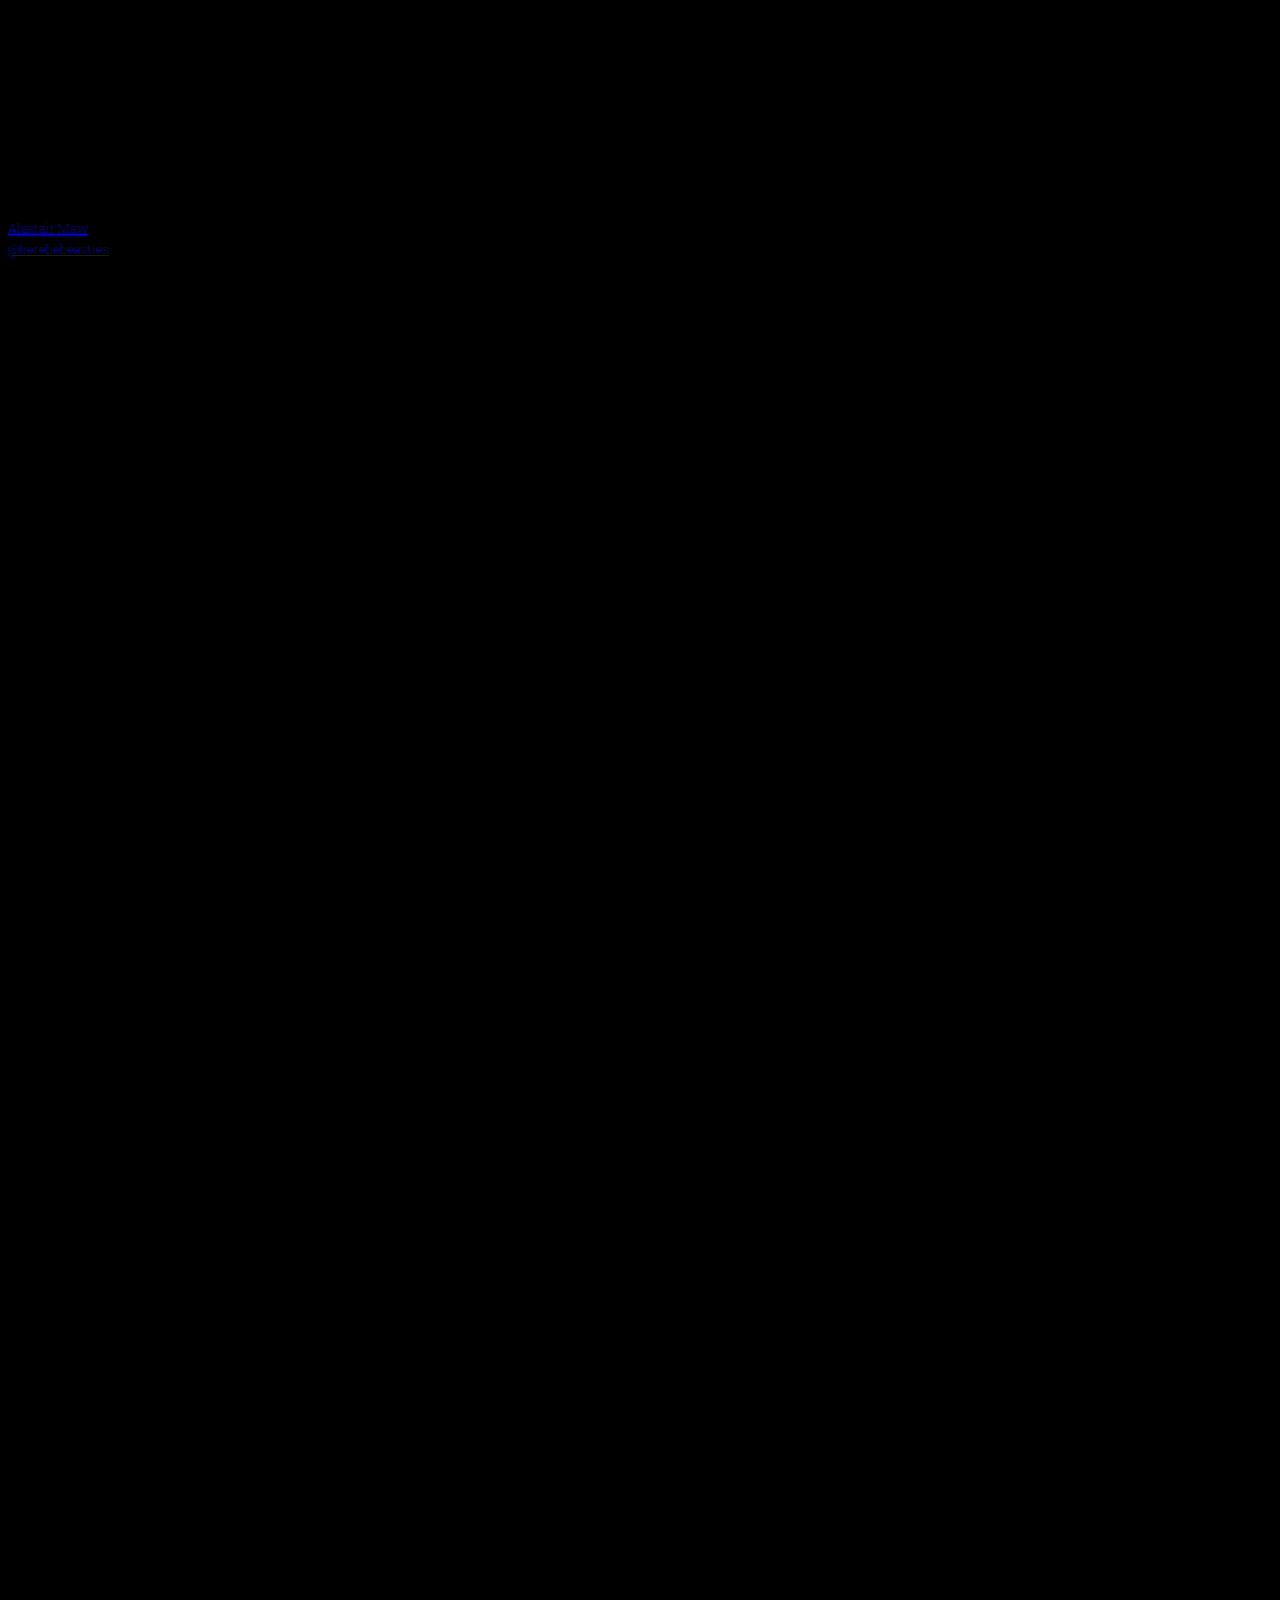
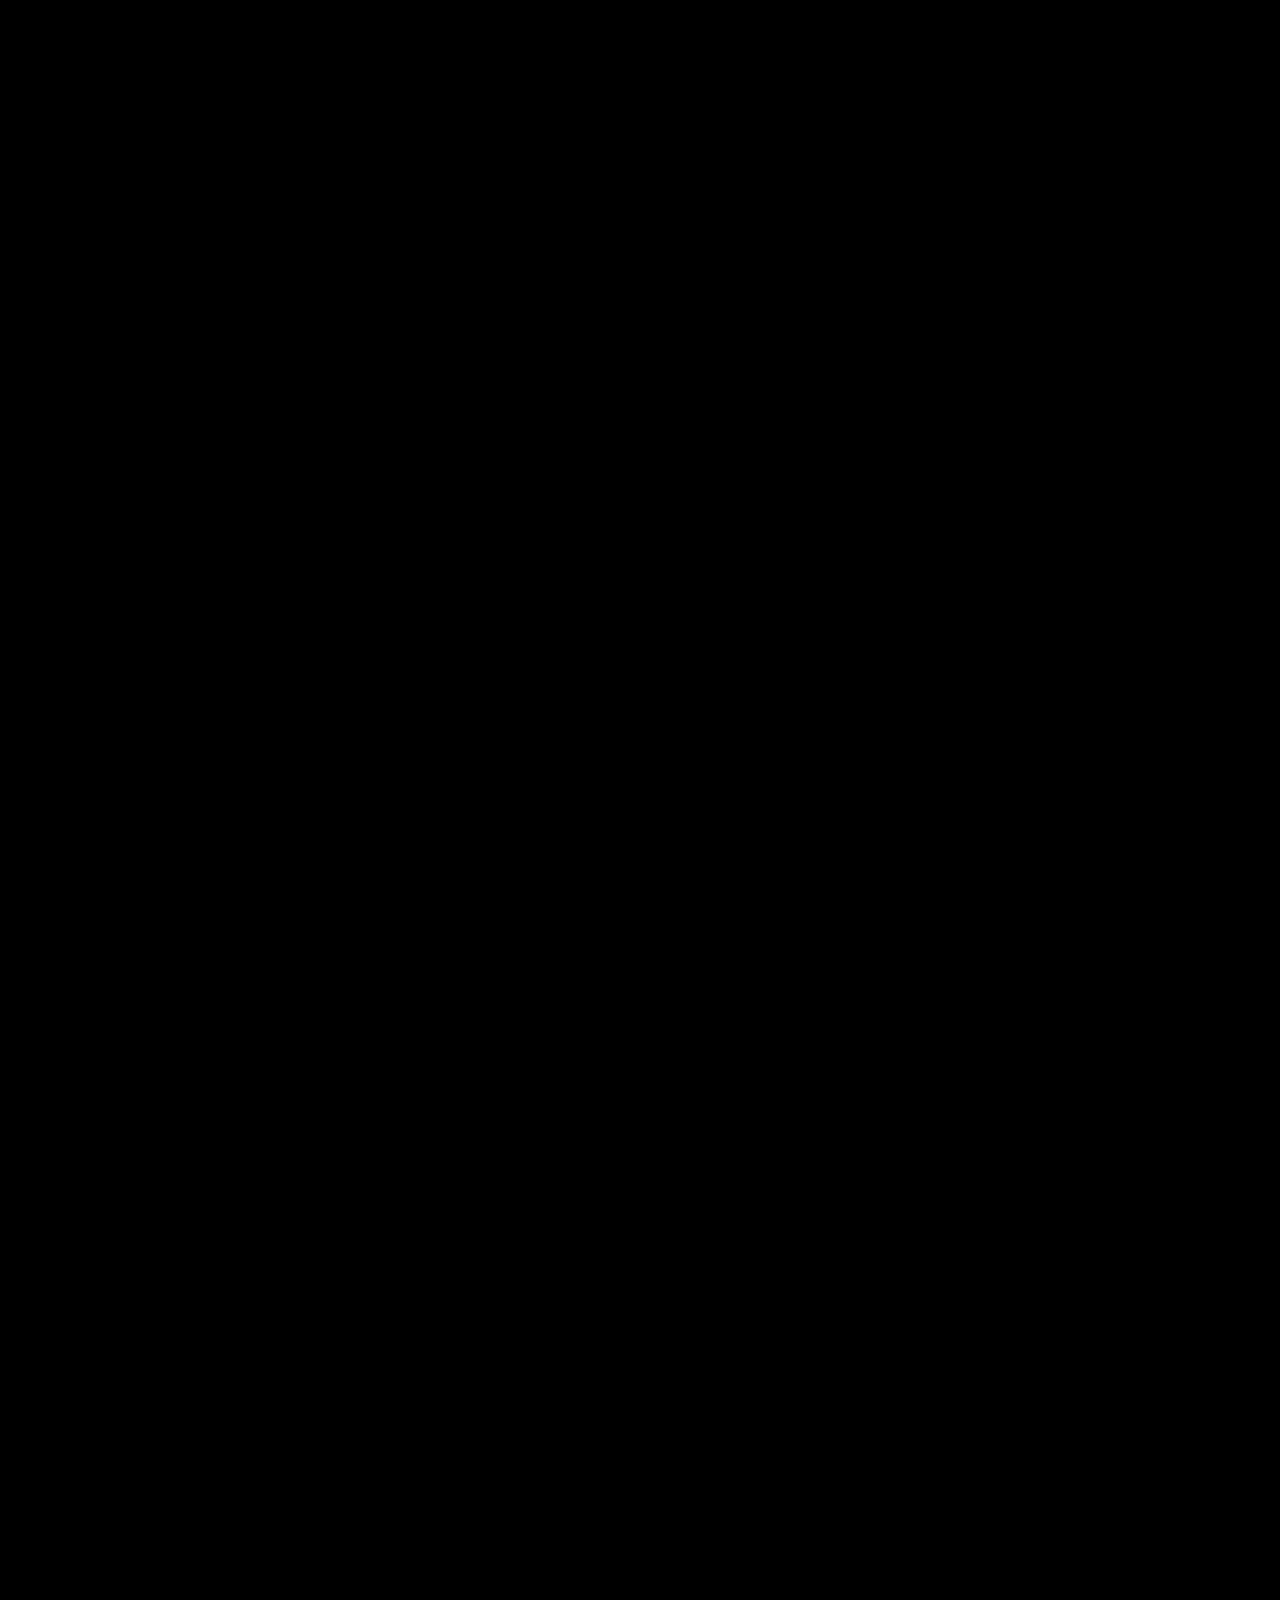
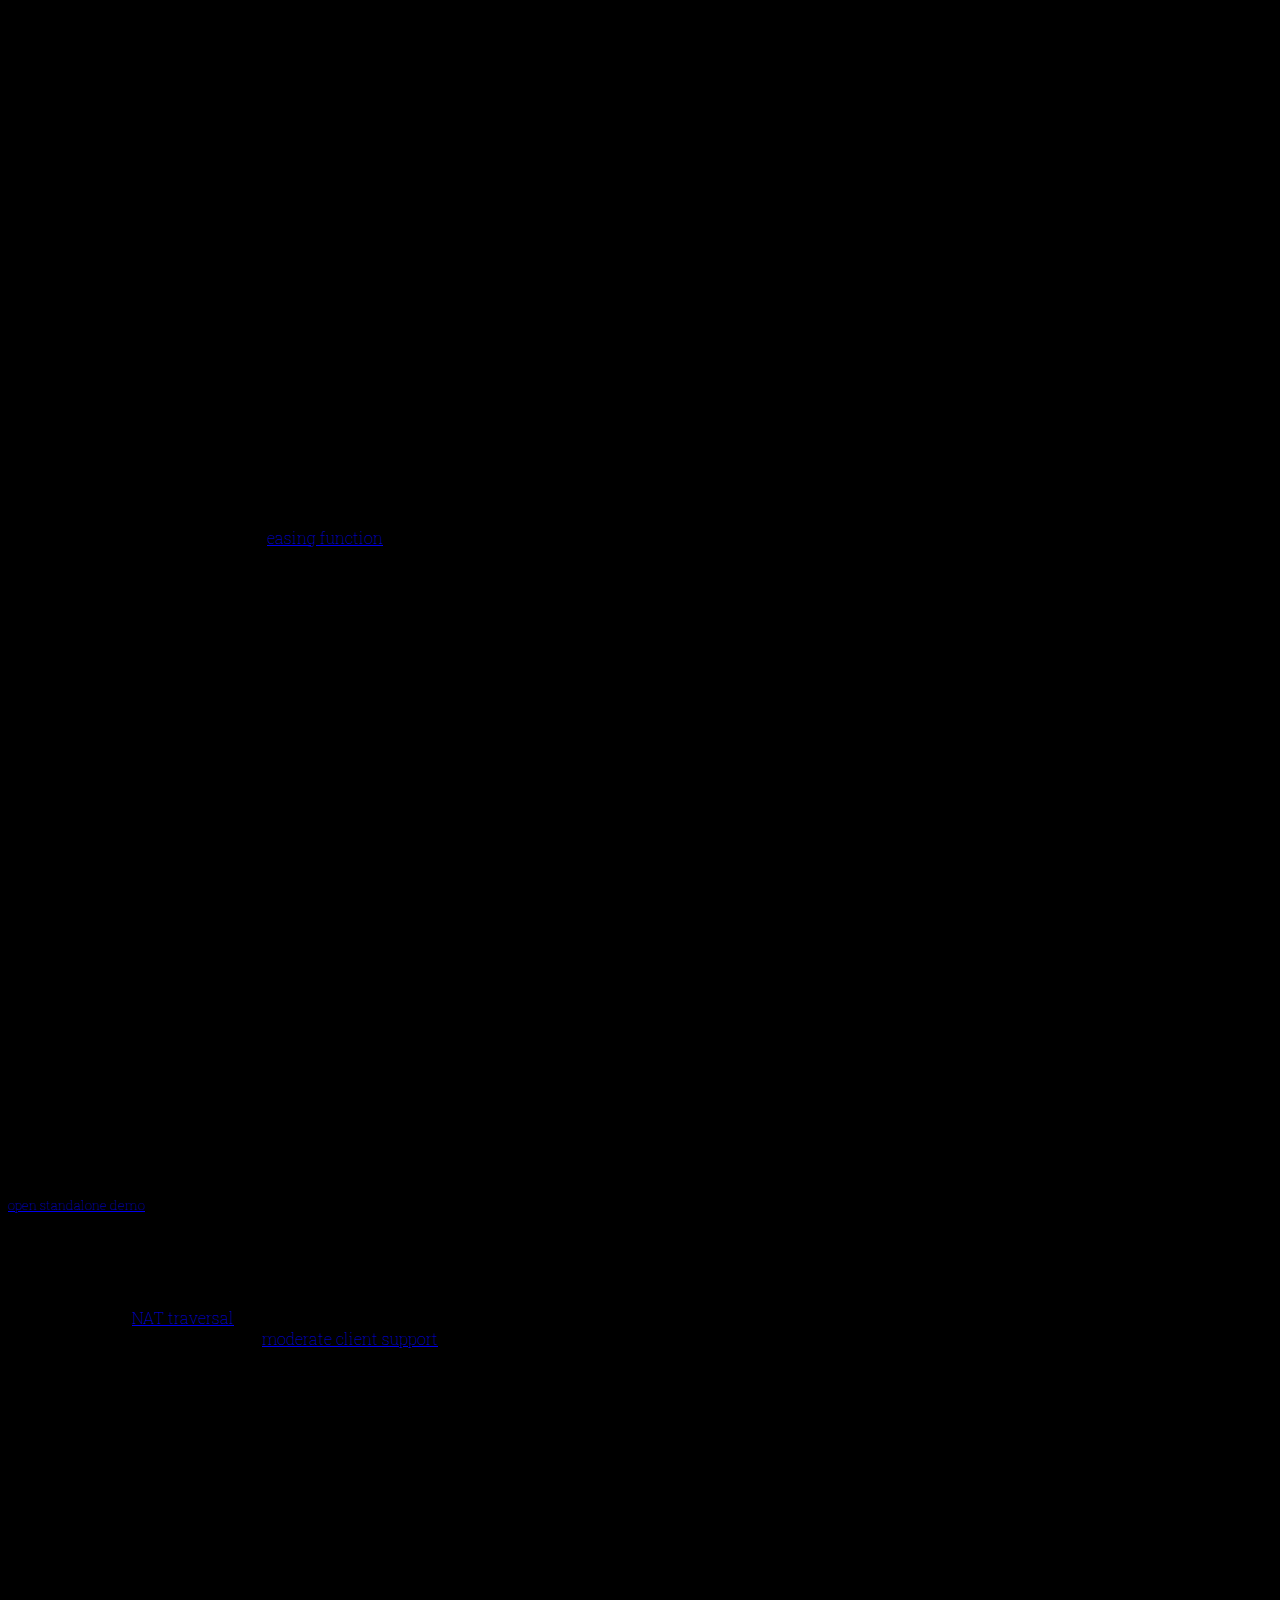
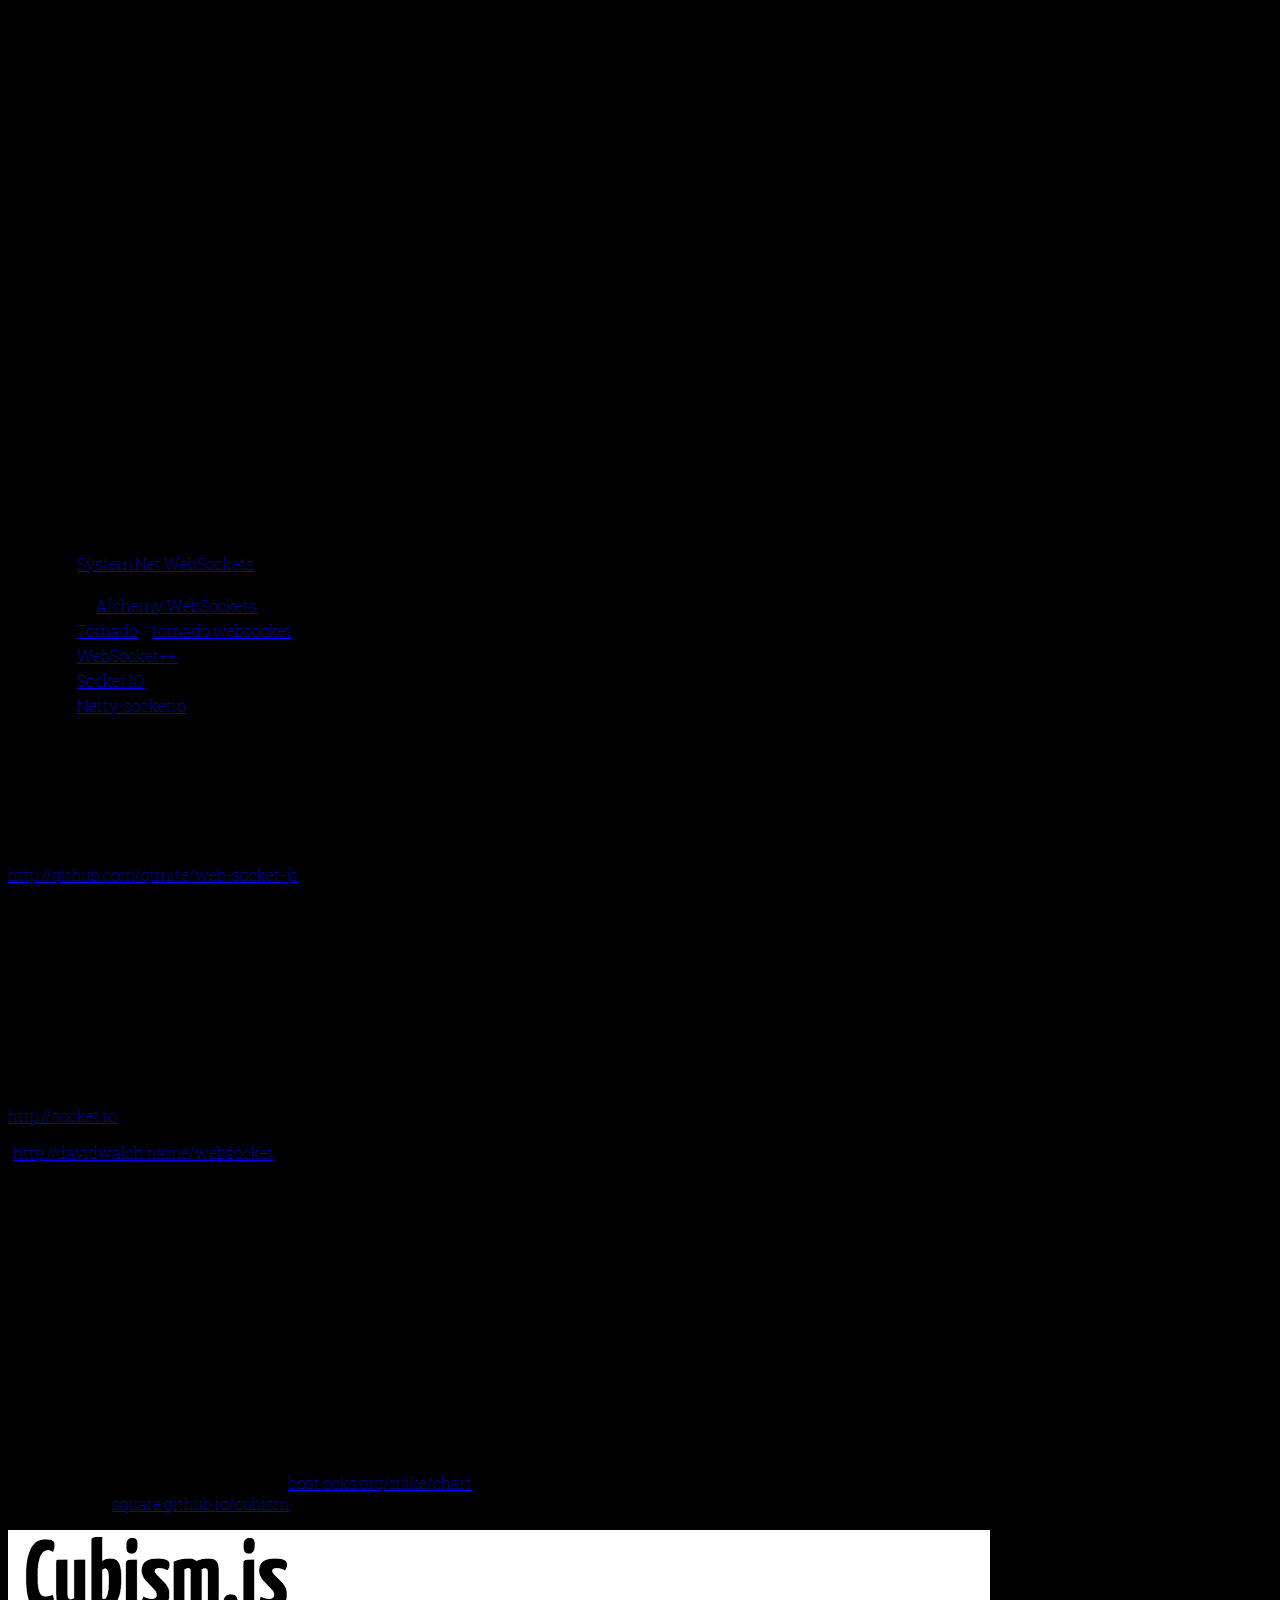
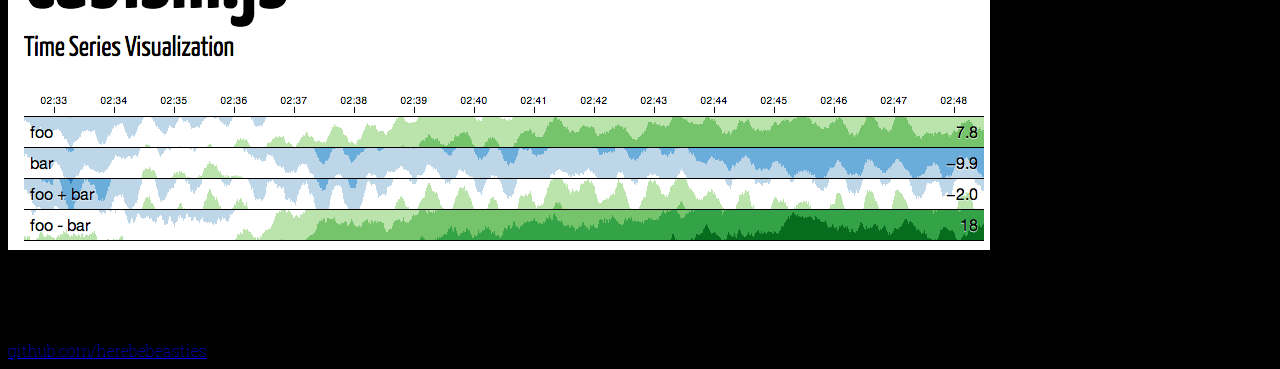
==== 2013-05-09.RealtimeTimeseriesVisualisation/index.html @ 5ecc80f6 "target="_blank" everywhere, add external demo link" ====
<!doctype html>
<html lang="en">
	<head>
		<meta charset="utf-8">

		<title>Realtime time series visualisation</title>

		<meta name="description" content="Realtime timeseries visualisation using d3.js and HTML5 websockets>
		<meta name="author" content="Alastair Maw">

		<meta name="apple-mobile-web-app-capable" content="yes" />
		<meta name="apple-mobile-web-app-status-bar-style" content="black-translucent" />

		<meta name="viewport" content="width=device-width, initial-scale=1.0, maximum-scale=1.0, user-scalable=no">

		<link rel="stylesheet" href="../reveal.js/css/reveal.min.css" />
		<link rel="stylesheet" href="../reveal.js/css/theme/night.css" id="theme" />
		<link rel="stylesheet" href="../common/style.css" id="theme" />

		<!-- For syntax highlighting -->
		<link rel="stylesheet" href="../reveal.js/lib/css/zenburn.css">

		<!-- If the query includes 'print-pdf', use the PDF print sheet -->
		<script>
			document.write( '<link rel="stylesheet" href="../reveal.js/css/print/' + ( window.location.search.match( /print-pdf/gi ) ? 'pdf' : 'paper' ) + '.css" type="text/css" media="print">' );
		</script>

		<!--[if lt IE 9]>
		<script src="../reveal.js/lib/js/html5shiv.js"></script>
		<![endif]-->
		
		<!-- D3 streaming graph stuff -->
		<script src="../d3/d3.min.js" charset="utf-8"></script>
		<script src="websocket.js"></script>
		<script src="streaming_graph.js"></script>
		<link rel="stylesheet" href="demo-black.css" />
		<script>
		// Copied from http://bost.ocks.org/mike/path/
			var n = 40,
				random = d3.random.normal(0, .2);

			function chart(selector, domain, interpolation, tick) {
			  var data = d3.range(n).map(random);

			  var margin = {top: 10, right: 0, bottom: 10, left: 40},
				  width = 640 - margin.right,
				  height = 120 - margin.top - margin.bottom;

			  var x = d3.scale.linear()
				  .domain(domain)
				  .range([0, width]);

			  var y = d3.scale.linear()
				  .domain([-1, 1])
				  .range([height, 0]);

			  var line = d3.svg.line()
				  .interpolate(interpolation)
				  .x(function(d, i) { return x(i); })
				  .y(function(d, i) { return y(d); });

			  var svg = d3.select(selector)
				  .attr("width", width + margin.left + margin.right)
				  .attr("height", height + margin.top + margin.bottom)
				  .style("margin-left", -margin.left + "px")
				.append("g")
				  .attr("transform", "translate(" + margin.left + "," + margin.top + ")");

			  svg.append("defs").append("clipPath")
				  .attr("id", "clip")
				.append("rect")
				  .attr("width", width)
				  .attr("height", height);

			  svg.append("g")
				  .attr("class", "y axis")
				  .call(d3.svg.axis().scale(y).ticks(5).orient("left"));

			  var path = svg.append("g")
				  .attr("clip-path", "url(#clip)")
				.append("path")
				  .data([data])
				  .attr("class", "line")
				  .attr("d", line);

			  tick(path, line, data, x);
			}
		</script>
	</head>

	<body>
		<div class="reveal">
			<div class="slides">

				<section>
					<h1>Realtime<br/>time series<br/>visualisation</h1>
					<h3>with D3.js and HTML5 WebSockets</h3>
					<p>
						<small><a target="_blank" href="http://herebebeasties.com">Alastair Maw</a><br/>
						<a target="_blank" href="http://twitter.com/herebebeasties">@herebebeasties</a></small>
					</p>
				</section>
												
				<section>
					<h3>Anatomy of a chart</h3>
					<table style="margin: auto">
						<tr><td>Data</td></tr>
						<tr><td>Scales</td><td>(both x &amp; y)</td></tr>
						<tr><td>Axes</td><td>(plus maybe a grid)</td></tr>
						<tr><td>Plot</td><td>(function to draw lines, bars, etc.)</td></tr>
					</table>
				</section>

				<section>
					<h2>D3 isn't a chart library</h2>
					<h3 class="fragment">D3 == Data-Driven Documents</h3>
				</section>

				<section>
					<h3>Anatomy of a chart</h3>
					<table style="margin: auto">
						<tr><td>Data</td><td>JavaScript objects</td></tr>
						<tr><td>Scales</td><td>d3.scale.*, d3.time.scale, etc.</td></tr>
						<tr><td>Axes</td><td>d3.svg.axis(&lt;scale&gt;)</td></tr>
						<tr><td>Plot</td><td>d3.svg.line()</td></tr>
					</table>
				</section>

<section data-markdown>
	<script type="text/template">
### Quantitative scales
Map continuous input domain to output range.

  * `d3.scale.linear()`
  * `d3.scale.pow().exponent(0.5)`
  * `d3.scale.log().base(2)`
    * default base 10
  * `d3.scale.quantize()`
    * Like linear, but with discrete outputs
  * `d3.scale.quantile()`
    * Useful for percentilse
  * `d3.scale.threshold()`
    * Like quantize, only let you map arbitrary subsets of the domain to discrete outputs
	</script>
</section>

<section data-markdown>
	<script type="text/template">
### Ordinal scales

* Map discrete input domain to output range

* `d3.scale.ordinal().domain([values])`

* `d3.scale.category10() 20() 20b() 20c()`
  * Maps to colours
  * See also ColorBrewer, which D3 ships with.
	</script>
</section>

<section data-markdown>
	<script type="text/template">
### Time scales

* Extends `d3.scale.linear` but using JavaScript [Date](https://developer.mozilla.org/en/JavaScript/Reference/Global_Objects/Date)

* `d3.time.scale()`  -- local time for axis ticks, etc.

* `d3.time.scale.utc()`

* `d3.time.scale().ticks(d3.time.minutes, 15)`
	</script>
</section>

<section data-markdown>
	<script type="text/template">
#### Useful functions on most scale types:
```
 .clamp();         // Clamps values to the input range
 .nice();          // Extends domain to start/end on nice values
 .invert(y);       // Maps back from output range to input domain
 .ticks([count]);  // Returns tick values (for axis labels)
```
#### https://github.com/mbostock/d3/wiki/Scales
	</script>
</section>

<section>
<h2>d3.scale</h2>
	<pre><code data-trim contenteditable>
d3.scale.linear()
	.domain([0, 10])
	.range([0, width]);
	</code></pre>
	<pre class="fragment"><code class="javascript" data-trim contenteditable>
d3.scale.linear()
	.domain([0, 10])
	.range([height, 0]);  // Upside-down: y == 0px is at the top
	</code></pre>
</section>

<section data-markdown>
	<script type="text/template">
## Axes
These are dependent on scales for:

 * Range

 * Ticks

 * Tick label formatting
	</script>
</section>

<section>
<h2>d3.scale &amp; d3.axis</h2>
<h4>(sitting in a tree)</h4>
	<pre><code data-trim contenteditable>
var x = d3.scale.linear()
    .domain([0, 10])     // x-values go from 0 to 10
    .range([0, width]);

var x_axis = d3.svg.axis()
    .scale(x)            // Feed the scale into the axis
    .orient("bottom");   // ...and draw the axis at the bottom
	</code></pre>
</section>

<section>
	<pre><code class="javascript" data-trim contenteditable>
var svg = d3.select([selector])
    .append("g");  // Append a &lt;g&gt; element to an &lt;svg&gt; one

var x = d3.scale.linear()
    .domain([0, 10])
    .range([0, width]);

var x_axis = svg.append("g")
    .attr("class", "x axis")      // Styling in CSS
    .attr("transform", "translate(0," + height + ")")
    .call(x.axis = d3.svg.axis()
            .scale(x)
            .orient("bottom"));

	</code></pre>
</section>

<section data-state="ShowGraph00">
	<svg id="g00" width="640" height="140"/>
</section>

<section data-state="ShowGraph01">
	<svg id="g01" width="640" height="140"/>
</section>

<section>
    <h2>d3.svg.line</h2>
	<pre><code class="javascript" data-trim contenteditable>
var line = d3.svg.line()   // make a line object
    .interpolate("basis")  // B-spline line interpolation
    .x(function(d, i) { return x(d.x); })
    .y(function(d, i) { return y(d.y); });

var path = svg.append("g")
    .append("path")         // Append a &lt;path&gt; element to the &lt;g&gt;
    .data([data])           // Do the selection.data(...) thing
    .attr("class", "line")  // Add class to &lt;path&gt; so we can style it
    .attr("d", line);       // Add &lt;path d=""&gt; data from line object
	</code></pre>
</section>

<section data-state="ShowGraph02">
	<h3>d3.scale, d3.axis &amp; d3.svg.line</h3>
	<svg id="g02" width="640" height="140"/>
</section>

<section>
	<h2>A note about margins</h3>
	<p>These are a bit of a pain</p>
	&nbsp;&nbsp;
	<p class="fragment">
		You're best off making the primary <tt>width</tt> and <tt>height</tt>
		variables in your code the &ldquo;plot area&rdquo; part of the chart, not the whole
		thing - i.e. leave margins for the axes.
	</p>
</section>

<section>
	<h3>A note about anti-aliasing</h3>
	<code>shape-rendering: crispEdges;</code>
</section>

<section>
	<h3>Making a tick() function</h3>
	<p>A tick() method can redraw the axes, data, etc.<p>
	<p>You <em>could</em> do this per-frame, but D3 can do better.</p>
</section>

<section>
	<h3>d3.transition</h3>
	<p>A transition is a special type of selection.</p>
	<p>Operators apply over time rather than instantly.</p>
	<pre><code class="javascript" data-trim contenteditable>
// From before...
var line = d3.svg.line()   // make a line object
    .interpolate("basis")  // B-spline line interpolation
    .x(function(d, i) { return x(d.x); })
    .y(function(d, i) { return y(d.y); });

var path = svg.append("g")
    .append("path")         // Append a &lt;path&gt; element to the &lt;g&gt;
    .data([data])           // Do the selection.data(...) thing
    .attr("class", "line")  // Add class to &lt;path&gt; so we can style it
    .attr("d", line);       // Add &lt;path d=""&gt; data from line object

// And now transition the path...
path.transition()
    .duration(750)
    .attr("d", line)
    .each("end", function() { tick(); /* do it all again */ });
	</code></pre>
	<p>Can use hardware accelerated transforms, etc.</p>
</section>

<section>
	<h3>d3.transition</h3>
	<svg id="gTransition1"/>
	<script>
	chart("#gTransition1", [0, n - 1], "linear", function tick1(path, line, data) {

	  // push a new data point onto the back
	  data.push(random());

	  // pop the old data point off the front
	  data.shift();

	  // transition the line
	  path.transition()
		  .duration(750)
		  .attr("d", line)
		  .each("end", function() { tick1(path, line, data); });
	});
	</script>
	<p class="fragment">Hmmm, that looks weird.</p>
</section>

<section>
	<h3>d3.transition</h3>
	<p>Transition the <em>transform</em>, not the path:</p>
	<svg id="gTransition2"/>
	<script>
	chart("#gTransition2", [0, n - 1], "linear", function tick2(path, line, data, x) {

	  // push a new data point onto the back
	  data.push(random());

	  // redraw the line, and then slide it to the left
	  path
		  .attr("d", line)
		  .attr("transform", null)
		  .transition()
		  .duration(750)
		  .attr("transform", "translate(" + x(-1) + ")")
		  .each("end", function() { tick2(path, line, data, x); });

	  // pop the old data point off the front
	  data.shift();

	});
	</script>
	<pre><code class="javascript" data-trim contenteditable>
path
    .attr("d", line)
    .attr("transform", null)
    .transition()
    .duration(750)
    .attr("transform", "translate(" + x(-1) + ")")
    .each("end", function() { tick2(path, line, data, x); });
	</code></pre>
</section>

<section>
	<h3>d3.transition</h3>
	<p>Add <code>.ease("linear")</code> to specify the <a target="_blank" href="http://github.com/mbostock/d3/wiki/Transitions#wiki-d3_ease">easing function</a>.</p>
	<svg id="gTransition3"/>
	<script>
	chart("#gTransition3", [0, n - 1], "linear", function tick2(path, line, data, x) {

	  // push a new data point onto the back
	  data.push(random());

	  // redraw the line, and then slide it to the left
	  path
		  .attr("d", line)
		  .attr("transform", null)
		  .transition()
		  .duration(750)
		  .ease("linear")
		  .attr("transform", "translate(" + x(-1) + ")")
		  .each("end", function() { tick2(path, line, data, x); });

	  // pop the old data point off the front
	  data.shift();

	});
	</script>
</section>

<section>
	<h3>Grid lines</h3>
	<p>These are just axes with a negative tickSize,<br/>equal to the height/width of the chart:</p>
	<pre><code class="javascript" data-trim contenteditable>
var x_grid = svg.append("g")
    .attr("class", "grid")         // Make it styleable.
    .call(x.grid = make_x_axis())  // Factor out axis creation to call
    .tickSize(-height, 0, 0)       // that from both axis &amp; grid code.
    .tickFormat(""));              // Don't draw tick labels.
</code></pre>
</section>

<section data-state="ShowGraph99">
	<h3>Putting it all together</h3>
	<svg height="140" width="640" id="g99"/>
	<br/>
	<br/>
	<br/>
	<p><small><a href="demo.html" target="_blank">open standalone demo</a> &raquo;</small></p>
</section>

<section>
	<h2>WebSockets</h2>
	<ul>
		<li>Persistent TCP/IP connection to client.</li>
		<li>Deals with <a target="_blank" href="http://en.wikipedia.org/wiki/NAT_traversal">NAT traversal</a>, etc.</li>
		<li>HTML5 standard that enjoys <a href="http://caniuse.com/websockets" target="_blank">moderate client support</a>
		(with the notable exceptions of Android, IE9-).</li>
		<li>Easy-to-use API.</li>
		<li>Good server-side support (mainly via third-party open source libraries).</li>
	</ul>
</section>

<section>
	<h2>WebSockets</h2>
	<pre><code class="javascript" data-trim contenteditable>
function WebSocketDataProvider(ws_url, func_process_json) {
    var connection = new WebSocket(ws_url);
    var ping_interval_millis = 2000;

    // Handle message
    connection.onmessage = function(msg) {
        if (!msg.data) return;
        
        var json_obj = JSON.parse(msg.data);
        func_process_json(json_obj);
    };

    // Log errors for diagnostics
    connection.onerror = function(error) {
        console.log('WebSocket error: ' + error);
    };

    // Reconnect if WebSocket dies
    connection.onclose = function(e) {
        console.log('WebSocket closed ' +
            (e.wasClean ? 'cleanly' : 'uncleanly'));
        setTimeout(function(){
            WebSocketDataProvider(ws_url, func_process_json);
        }, 5000);
    };
    
    connection.onopen = function() {
        connection.send_keep = true;
        setTimeout(connection.ping, ping_interval_millis);
    };

    // Send a keep-alive ping every ping_interval ms,
    // when the connection is open
    connection.ping = function() {
        if (connection.readyState == connection.OPEN)
            connection.send('');
        if (connection.readyState != connection.CLOSED)
            setTimeout(connection.ping, ping_interval_millis);
    };
}
</code></pre>
</section>

<section>
	<h2>WebSocket Servers</h2>
	<table>
		<tr><td>C#/.NET</td><td><a target="_blank" href="http://msdn.microsoft.com/en-us/library/hh159285.aspx">System.Net.WebSockets</a> in .NET 4.5
			<br/>&nbsp;&nbsp;&nbsp;&nbsp;&nbsp;(on Windows 8/Server 2012 only)
			<br/>or <a target="_blank" href="http://alchemywebsockets.net/">Alchemy WebSockets</a></td></tr>
		<tr><td>Python</td><td><a target="_blank" href="http://www.tornadoweb.org/en/stable/">Tornado</a> - <a href="http://www.tornadoweb.org/en/stable/websocket.html">tornado.websocket</a></td></tr>
		<tr><td>C++</td><td><a target="_blank" href="http://www.zaphoyd.com/websocketpp">WebSocket++</a> (boost::asio)</td></tr>
		<tr><td>Node.js</td><td><a target="_blank" href="http://socket.io">Socket.IO</a></td></tr>
		<tr><td>Java</td><td><a target="_blank" href="https://github.com/mrniko/netty-socketio">Netty-socketio</a></td></tr>
	</table>
</section>

<section>
	<h2>web-socket-js</h2>
	<p>"Polyfill" for older browsers (IE8+, Firefox 3+).</p>
	<p>Gracefully fall-back to Flash Player 10.</p>
	<p><a target="_blank" href="http://github.com/gimite/web-socket-js">http://github.com/gimite/web-socket-js</a></p>
</section>

<section>
	<h2>Socket.IO</h2>
	<p>Uses WebSockets when it can.</p>
	<p>Provides fall-backs to Flash, AJAX long polling, Flash, JSONP polling, etc.</p>
	<p>Different API.</p>
	<p>Extremely comprehensive compatibility.</p>
	<p><a target="_blank" href="http://socket.io">http://socket.io</a></p>
	<p>(<a target="_blank" href="http://davidwalsh.name/websocket">http://davidwalsh.name/websocket</a> is worth a read)</p>
</section>

<section>
	<h2>Socket.IO</h2>
	<pre><code class="javascript" data-trim contenteditable>
var socket = io.connect('http://localhost:1234', {
    'transports' : [ 'websocket' ],
    'reconnection delay' : 2000,
    'force new connection' : true
});

socket.on('message', function(data) {
    // Push the data here into the chart
});
	</code></pre>
</section>

<section>
	<h2>Miscellany</h2>
	<ul>
		<li>Auto-fit chart on browser resize: <a target="_blank" href="http://bost.ocks.org/mike/chart">bost.ocks.org/mike/chart</a></li>
		<li>Cubism: <a target="_blank" href="http://square.github.io/cubism">square.github.io/cubism</a></li>
	</ul>
	<img src="cubism.png" width="982" height="320"/>
</section>

<section>
	<h1>Questions?</h1>
	<a target="_blank" href="https://github.com/herebebeasties">github.com/herebebeasties</a>
</section>
			</div>

		</div>

		<script src="../reveal.js/lib/js/head.min.js"></script>
		<script src="../reveal.js/js/reveal.min.js"></script>

		<script>

			// Full list of configuration options available here:
			// https://github.com/hakimel/reveal.js#configuration
			Reveal.initialize({
				width: 800,
				height: 600,
				controls: true,
				progress: true,
				history: true,
				center: true,
				rollingLinks: false,
				transitionSpeed: 'fast',
				transition: 'default', // default/cube/page/concave/zoom/linear/fade/none

				// Optional libraries used to extend on reveal.js
				dependencies: [
					{ src: '../reveal.js/lib/js/classList.js', condition: function() { return !document.body.classList; } },
					{ src: '../reveal.js/plugin/markdown/marked.js', condition: function() { return !!document.querySelector( '[data-markdown]' ); } },
					{ src: '../reveal.js/plugin/markdown/markdown.js', condition: function() { return !!document.querySelector( '[data-markdown]' ); } },
					{ src: '../reveal.js/plugin/highlight/highlight.js', async: true, callback: function() { hljs.initHighlightingOnLoad(); } },
					//{ src: '../reveal.js/plugin/zoom-js/zoom.js', async: true, condition: function() { return !!document.body.classList; } },
					{ src: '../reveal.js/plugin/notes/notes.js', async: true, condition: function() { return !!document.body.classList; } },
					// { src: '../reveal.js/plugin/search/search.js', async: true, condition: function() { return !!document.body.classList; } }
					// { src: 'plugin/remotes/remotes.js', async: true, condition: function() { return !!document.body.classList; } }
				]
			});

			Reveal.addEventListener('ShowGraph99', function() {
				var node = document.getElementById('g99');
				while (node.firstChild) {
				    node.removeChild(node.firstChild);
				}

			var timeseries_map = [];
			timeseries_map['foo'] = [];

			var ws_data = WebSocketDataProvider('ws://localhost:8000/GraphSocket',
				function(update){
					timeseries_map[update.graph_id].push({
						time: new Date(update.timestamp),
						value: update.value
					});
				});

				var graph = new StreamingGraph(timeseries_map['foo'], '#g99', 60000, 750, 7);
			});

			Reveal.addEventListener('ShowGraph00', function() {
				var node = document.getElementById('g00');
				while (node.firstChild) {
				    node.removeChild(node.firstChild);
				}

				var svg = d3.select("#g00")
					.append("g");
				
				var x = d3.scale.linear()
					.domain([0, 10])
					.range([0, 620]);

				var x_axis = svg.append("g")
					.attr("class", "x axis")
					.attr("transform", "translate(10,120)")
					.call(x.axis = d3.svg.axis()
							.scale(x)
							.orient("bottom"));
				x.axis();
			});
			
			Reveal.addEventListener('ShowGraph01', function() {
				var node = document.getElementById('g01');
				while (node.firstChild) {
				    node.removeChild(node.firstChild);
				}

				var svg = d3.select("#g01")
					.append("g")
					.attr("transform", "translate(30,10)");
				
				var x = d3.scale.linear()
					.domain([0, 10])
					.range([0, 570]);

				var x_axis = svg.append("g")
					.attr("class", "x axis")
					.attr("transform", "translate(30,110)")
					.call(x.axis = d3.svg.axis()
							.scale(x)
							.orient("bottom"));

				var y = d3.scale.linear()
					.domain([0, 10])
					.range([110, 0]);

				var y_axis = svg.append("g")
					.attr("class", "y axis")
					.attr("transform", "translate(30,0)")
					.call(y.axis = d3.svg.axis()
							.scale(y)
							.ticks(2)
							.orient("left"));
			});

			Reveal.addEventListener('ShowGraph02', function() {
				var node = document.getElementById('g02');
				while (node.firstChild) {
				    node.removeChild(node.firstChild);
				}

				var svg = d3.select("#g02")
					.append("g")
					.attr("transform", "translate(30,10)");
				
				var x = d3.scale.linear()
					.domain([0, 10])
					.range([0, 570]);

				var x_axis = svg.append("g")
					.attr("class", "x axis")
					.attr("transform", "translate(30,110)")
					.call(x.axis = d3.svg.axis()
							.scale(x)
							.orient("bottom"));

				var y = d3.scale.linear()
					.domain([0, 10])
					.range([110, 0]);

				var y_axis = svg.append("g")
					.attr("class", "y axis")
					.attr("transform", "translate(30,0)")
					.call(y.axis = d3.svg.axis()
							.scale(y)
							.ticks(2)
							.orient("left"));
				
				var line = d3.svg.line()   // make a line object
					.interpolate("basis")  // B-spline line interpolation
					.x(function(d, i) { return x(d.x); })
					.y(function(d, i) { return y(d.y); });

				var data = [
					{x: 0, y: 10},
					{x: 1, y: 2},
					{x: 2, y: 4.5},
					{x: 3, y: 3.5},
					{x: 4, y: 7.5},
					{x: 5, y: .5},
					{x: 6, y: 3},
					{x: 7, y: 10},
					{x: 8, y: 1},
					{x: 9, y: 6},
					{x: 10, y: 6},
				];
				var path = svg.append("g")
					.append("path")         // Append a &lt;path&gt; element to the &lt;g&gt;
					.data([data])           // Do the data thing...
					.attr("class", "line")  // Add class to &lt;path&gt; so we can style it
					.attr("transform", "translate(30,0)")
					.attr("d", line);       // Add &lt;path d=""&gt; data from line object
			});

		</script>

	</body>
</html>
---- common/style.css ----
@import url(http://fonts.googleapis.com/css?family=Roboto+Slab:300,100);

#contactDetails img {
	background: none;
	border: none;
	width: 64px;
	height: 64px;
}

#contactDetails td {
	vertical-align: middle;
}

.contactDetails body {
	background: black url('monster.png') no-repeat bottom right !important;
}

/**
 * Overrides for black theme for reveal.js.
 */
body {
  /* true black, better for projectors */
  background: #000000;
  background-color: #000000;
}

.reveal {
  font-family: "Roboto Slab", sans-serif;
  font-weight: 100;
}
---- 2013-05-09.RealtimeTimeseriesVisualisation/demo-black.css ----
svg {
	font-size: 16px;
}

svg > .error {
	background: #fee0;
}

.line {
	fill: none;
	stroke: #fff;
	stroke-width: 1.5px;
}

.line.error {
	stroke: #f88;
	stroke-width: 3px;
}

.grid .tick {
	stroke: #ccc;
	stroke-width: 1px;
	stroke-opacity: 0.25;
	shape-rendering: crispEdges;
}

.grid path {
	stroke-width: 0;
}

.axis path, .axis line {
	fill: none;
	stroke: #888;
	shape-rendering: crispEdges;
}

.axis text {
	fill: #ccc;
}
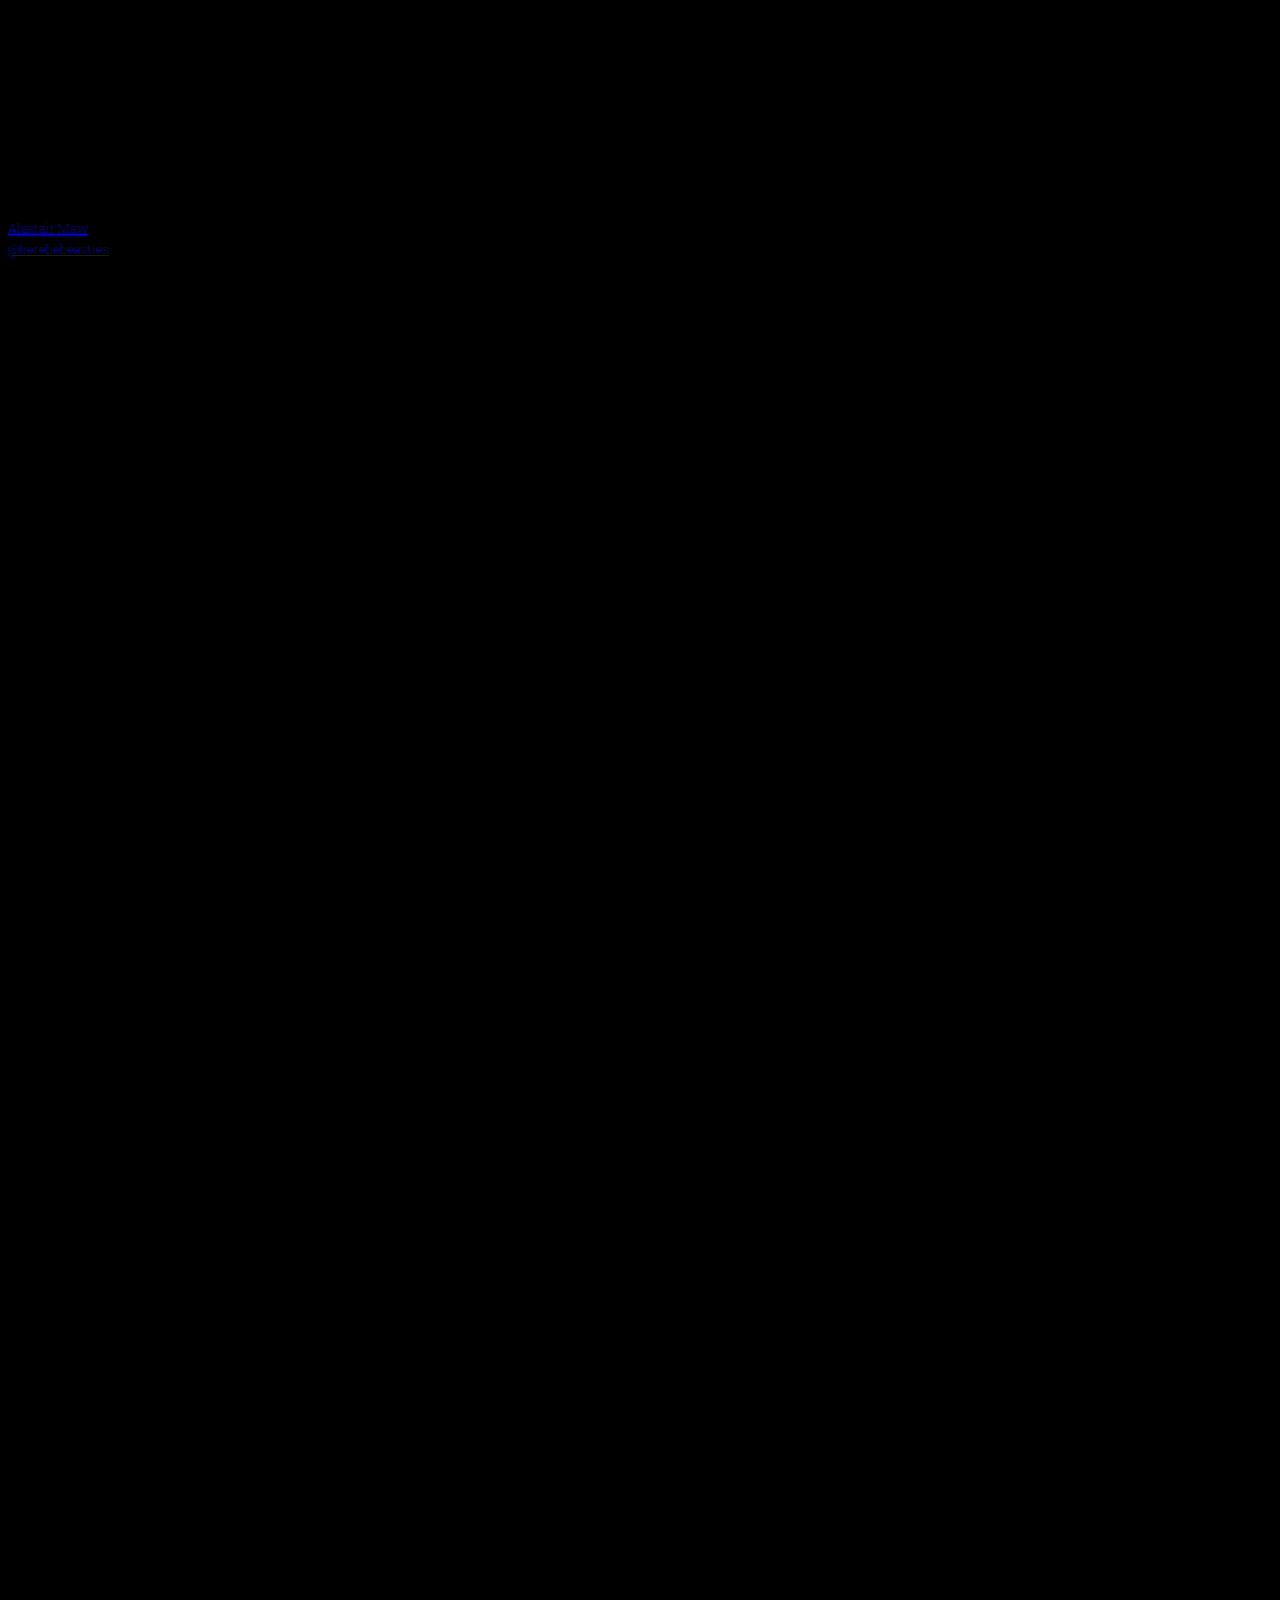
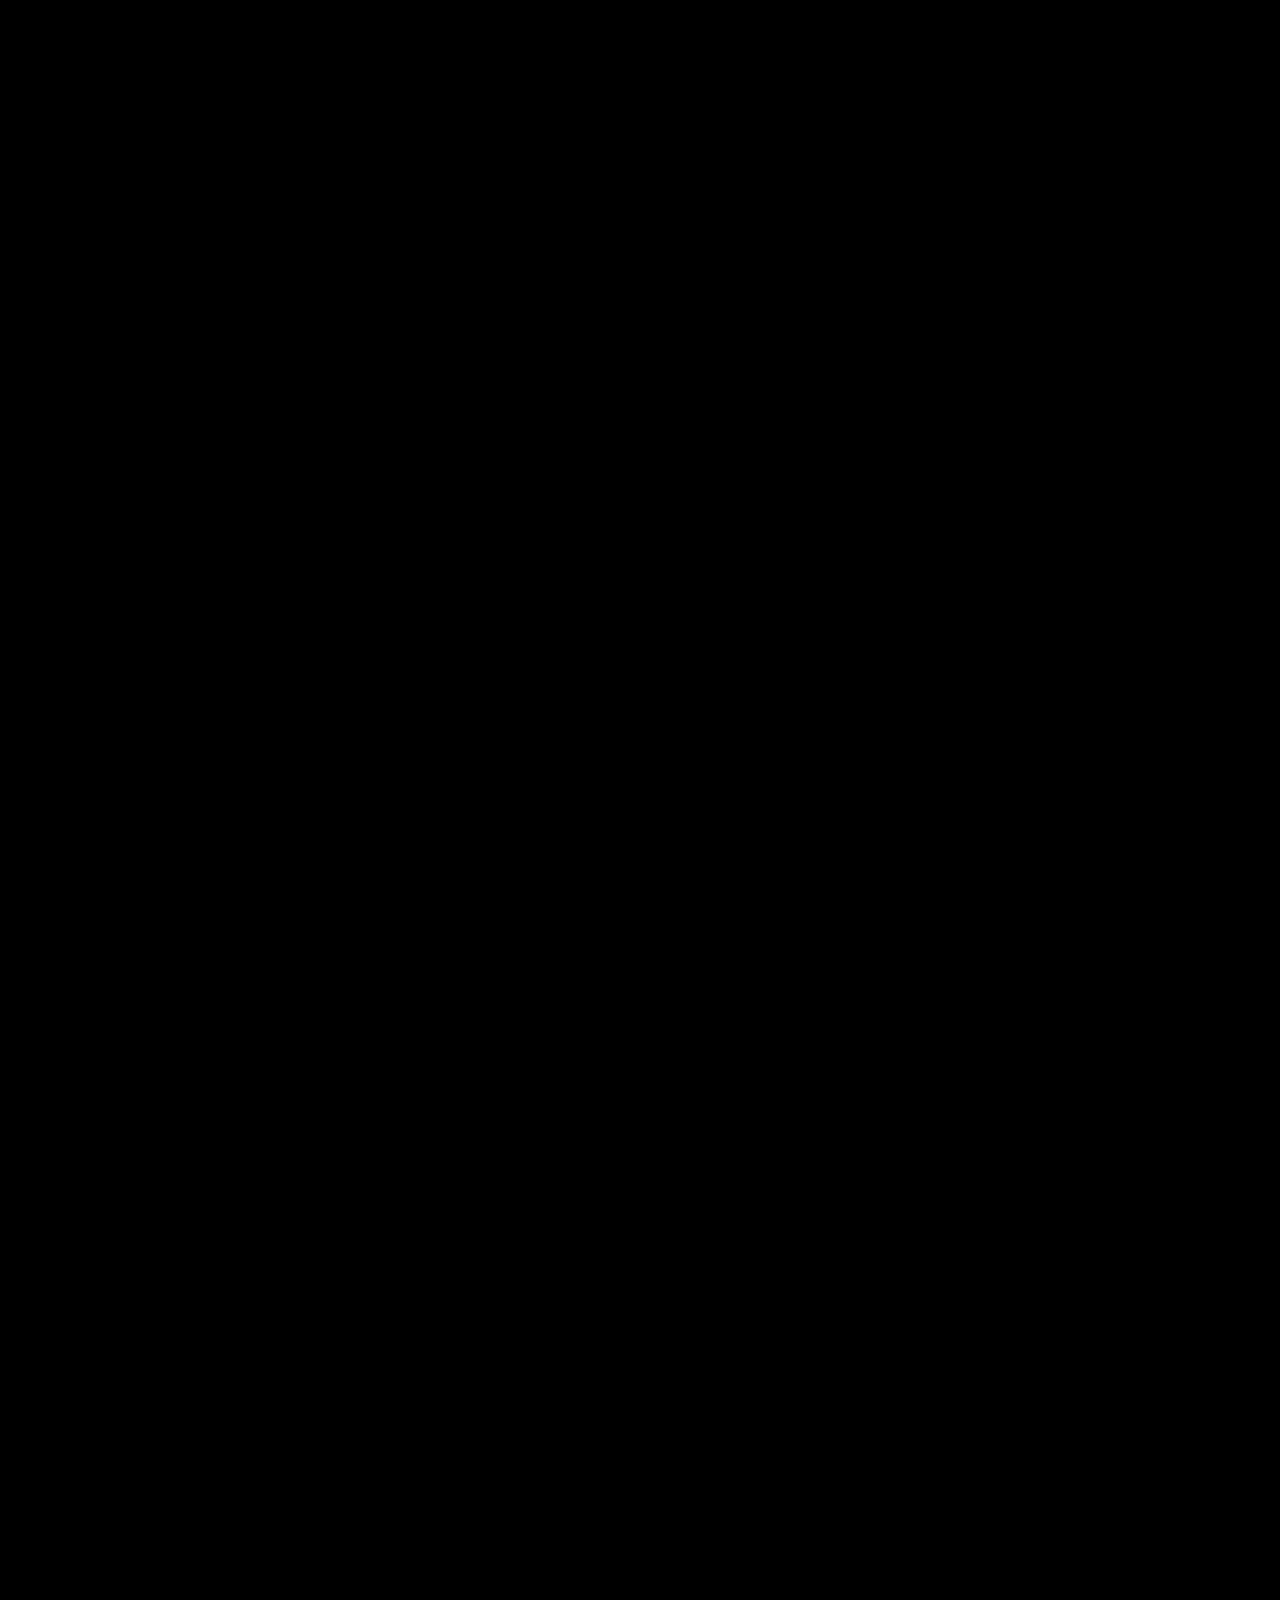
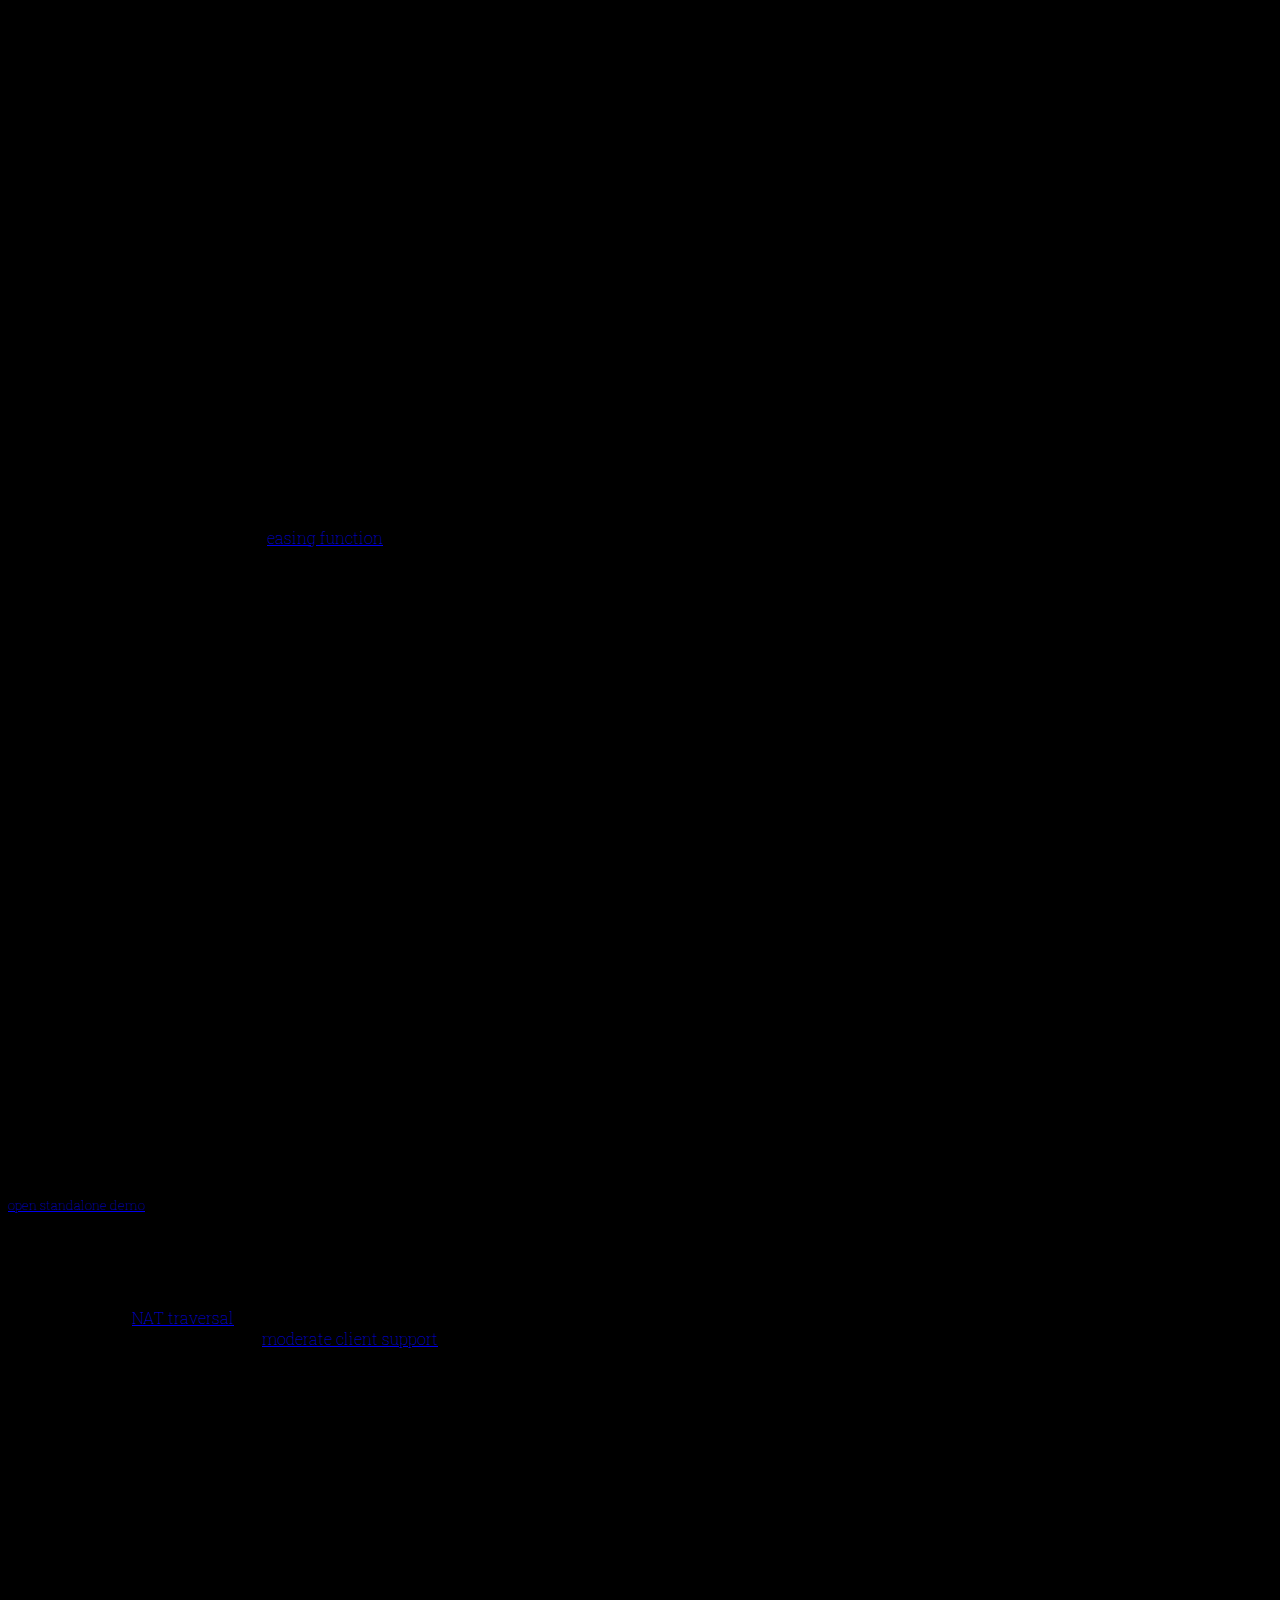
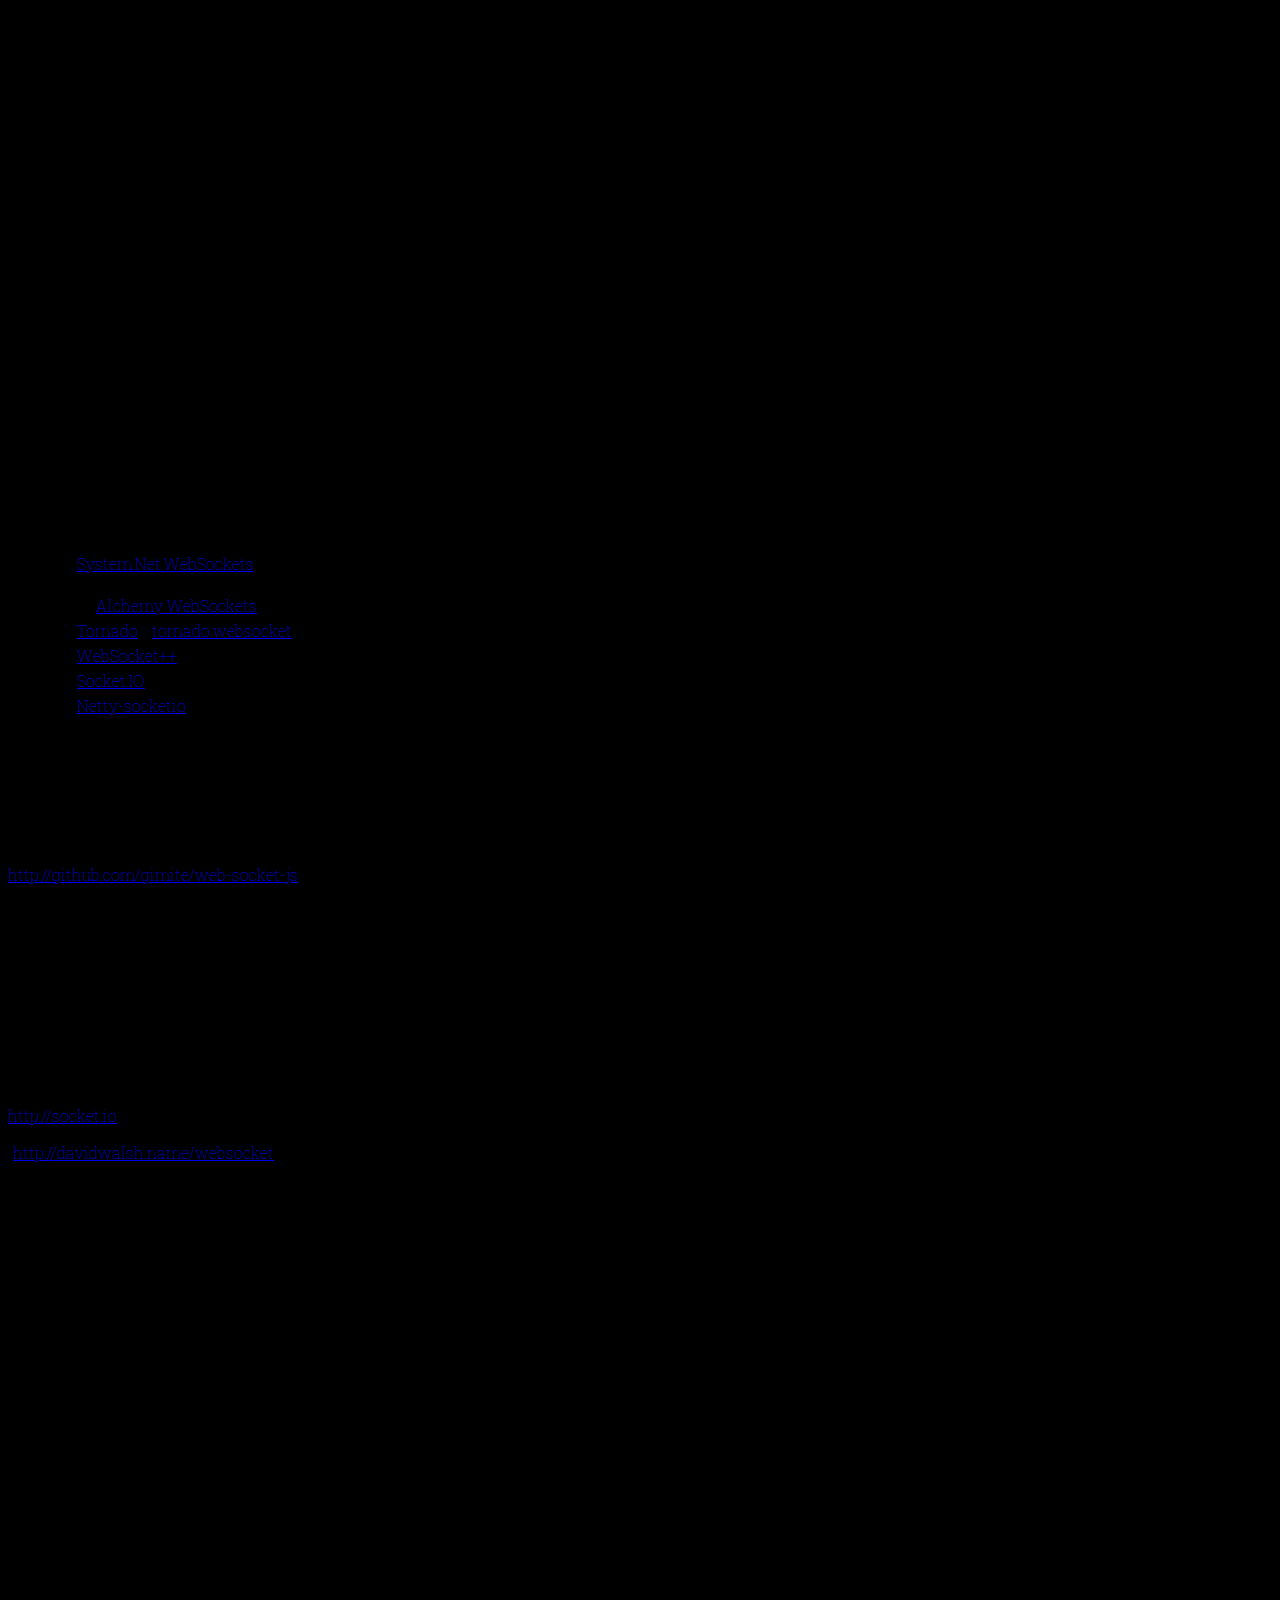
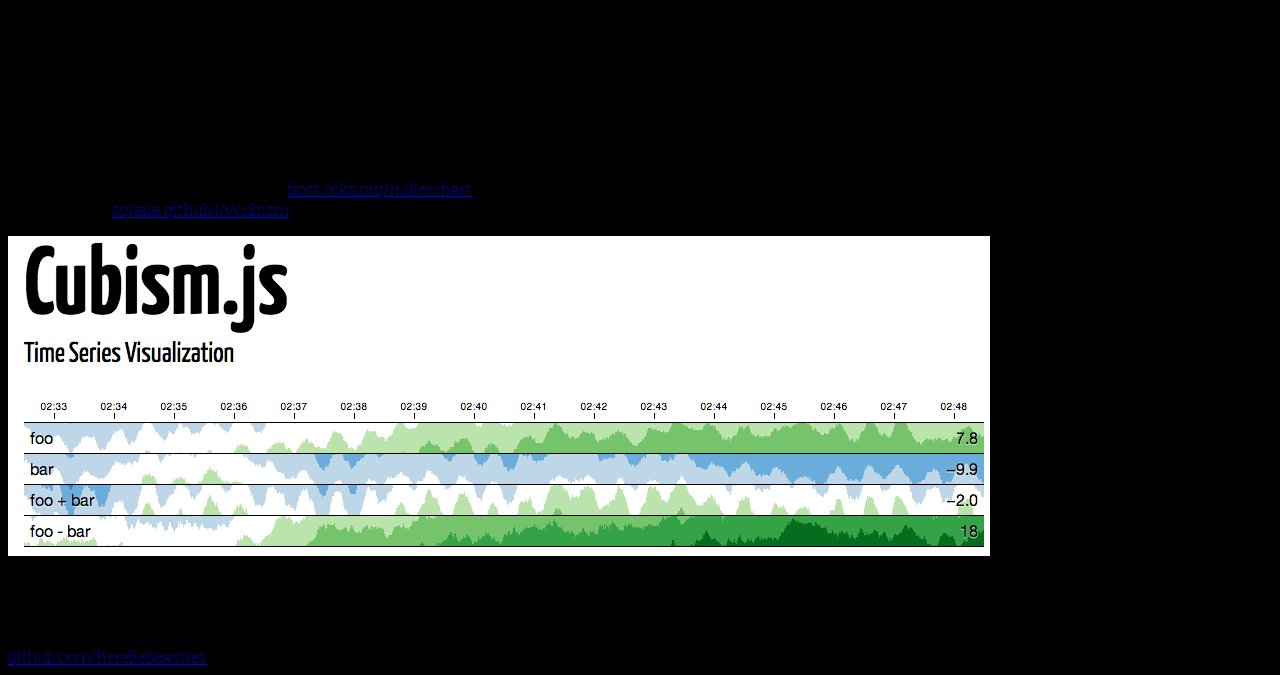
==== commit 3c2327e4: "Add orientation graph" ====
--- a/2013-05-09.RealtimeTimeseriesVisualisation/index.html
+++ b/2013-05-09.RealtimeTimeseriesVisualisation/index.html
@@ -35,7 +35,7 @@
 		<script src="streaming_graph.js"></script>
 		<link rel="stylesheet" href="demo-black.css" />
 		<script>
-		// Copied from http://bost.ocks.org/mike/path/
+			// Copied from http://bost.ocks.org/mike/path/
 			var n = 40,
 				random = d3.random.normal(0, .2);
 
@@ -375,7 +375,7 @@
     .transition()
     .duration(750)
     .attr("transform", "translate(" + x(-1) + ")")
-    .each("end", function() { tick2(path, line, data, x); });
+    .each("end", function() { tick(); /* do it all again */ });
 	</code></pre>
 </section>
 
@@ -384,7 +384,7 @@
 	<p>Add <code>.ease("linear")</code> to specify the <a target="_blank" href="http://github.com/mbostock/d3/wiki/Transitions#wiki-d3_ease">easing function</a>.</p>
 	<svg id="gTransition3"/>
 	<script>
-	chart("#gTransition3", [0, n - 1], "linear", function tick2(path, line, data, x) {
+	chart("#gTransition3", [0, n - 1], "linear", function tick3(path, line, data, x) {
 
 	  // push a new data point onto the back
 	  data.push(random());
@@ -397,7 +397,7 @@
 		  .duration(750)
 		  .ease("linear")
 		  .attr("transform", "translate(" + x(-1) + ")")
-		  .each("end", function() { tick2(path, line, data, x); });
+		  .each("end", function() { tick3(path, line, data, x); });
 
 	  // pop the old data point off the front
 	  data.shift();
@@ -530,6 +530,11 @@
 	</code></pre>
 </section>
 
+<section data-state="ShowWibble">
+	<h3>Doesn't have to be WebSockets...</h3>
+	<svg height="240" width="640" id="gWibble"></svg>
+</section>
+
 <section>
 	<h2>Miscellany</h2>
 	<ul>
@@ -564,6 +569,7 @@
 				rollingLinks: false,
 				transitionSpeed: 'fast',
 				transition: 'default', // default/cube/page/concave/zoom/linear/fade/none
+				minScale: 0.5,
 
 				// Optional libraries used to extend on reveal.js
 				dependencies: [
@@ -578,26 +584,65 @@
 				]
 			});
 
+			var ws_data;
+			var graph;
+
 			Reveal.addEventListener('ShowGraph99', function() {
 				var node = document.getElementById('g99');
 				while (node.firstChild) {
 				    node.removeChild(node.firstChild);
 				}
 
-			var timeseries_map = [];
-			timeseries_map['foo'] = [];
-
-			var ws_data = WebSocketDataProvider('ws://localhost:8000/GraphSocket',
-				function(update){
-					timeseries_map[update.graph_id].push({
-						time: new Date(update.timestamp),
-						value: update.value
+				var timeseries_map = [];
+				timeseries_map['foo'] = [];
+
+				if (ws_data)
+				{
+					ws_data.close();
+				}
+				ws_data = new WebSocketDataProvider('ws://localhost:8000/GraphSocket',
+					function(update){
+						timeseries_map[update.graph_id].push({
+							time: new Date(update.timestamp),
+							value: update.value
+						});
 					});
-				});
-
-				var graph = new StreamingGraph(timeseries_map['foo'], '#g99', 60000, 750, 7);
+				if (graph)
+				{
+					// Clean up properly
+					graph.done = true;
+				}
+				graph = new StreamingGraph(timeseries_map['foo'], '#g99', 60000, 750, 7);
 			});
-
+			
+			var wibbleData = [];
+			var wibbleChart;
+			
+			window.addEventListener('deviceorientation', function(event) {
+				var now = new Date().valueOf();
+				while (wibbleData.length > 0 && wibbleData[0].time.valueOf() < now - 60000)
+				{
+					wibbleData.shift();
+				}
+				if (wibbleData.length == 0 || wibbleData[wibbleData.length - 1].time.valueOf() < now - 100)
+				{
+					wibbleData.push({time: new Date(), value: (event.gamma * 2 / 360 + 0.5) * 2});
+				}
+			}, false);
+			
+			Reveal.addEventListener('ShowWibble', function() {
+				var node = document.getElementById('gWibble');
+				while (node.firstChild) {
+				    node.removeChild(node.firstChild);
+				}
+				if (wibbleChart)
+				{
+					// Clean up properly
+					wibbleChart.done = true;
+				}
+				wibbleChart = new StreamingGraph(wibbleData, '#gWibble', 60000, 100, 0);				
+			});
+			
 			Reveal.addEventListener('ShowGraph00', function() {
 				var node = document.getElementById('g00');
 				while (node.firstChild) {
@@ -712,7 +757,6 @@
 					.attr("transform", "translate(30,0)")
 					.attr("d", line);       // Add &lt;path d=""&gt; data from line object
 			});
-
 		</script>
 
 	</body>
